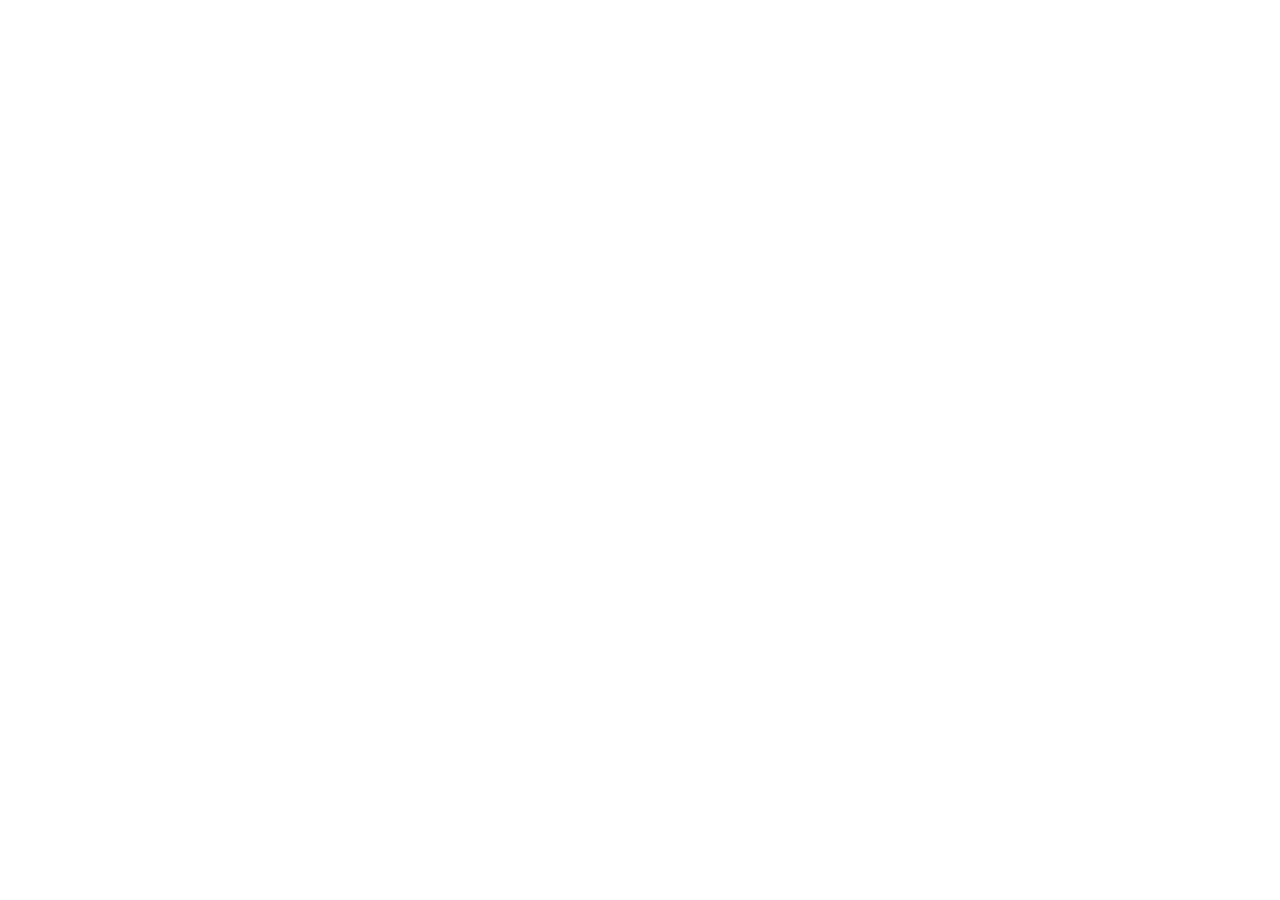
==== app-filmes/index.html @ a07f7c02 "index.html base" ====
<!DOCTYPE html>
<html lang="pt-PT">
<head>
    <meta charset="UTF-8">
    <meta name="viewport" content="width=device-width, initial-scale=1.0">
    <title>Fletnix</title>
</head>
<body>
    
    
</body>
<script></script>
</html>
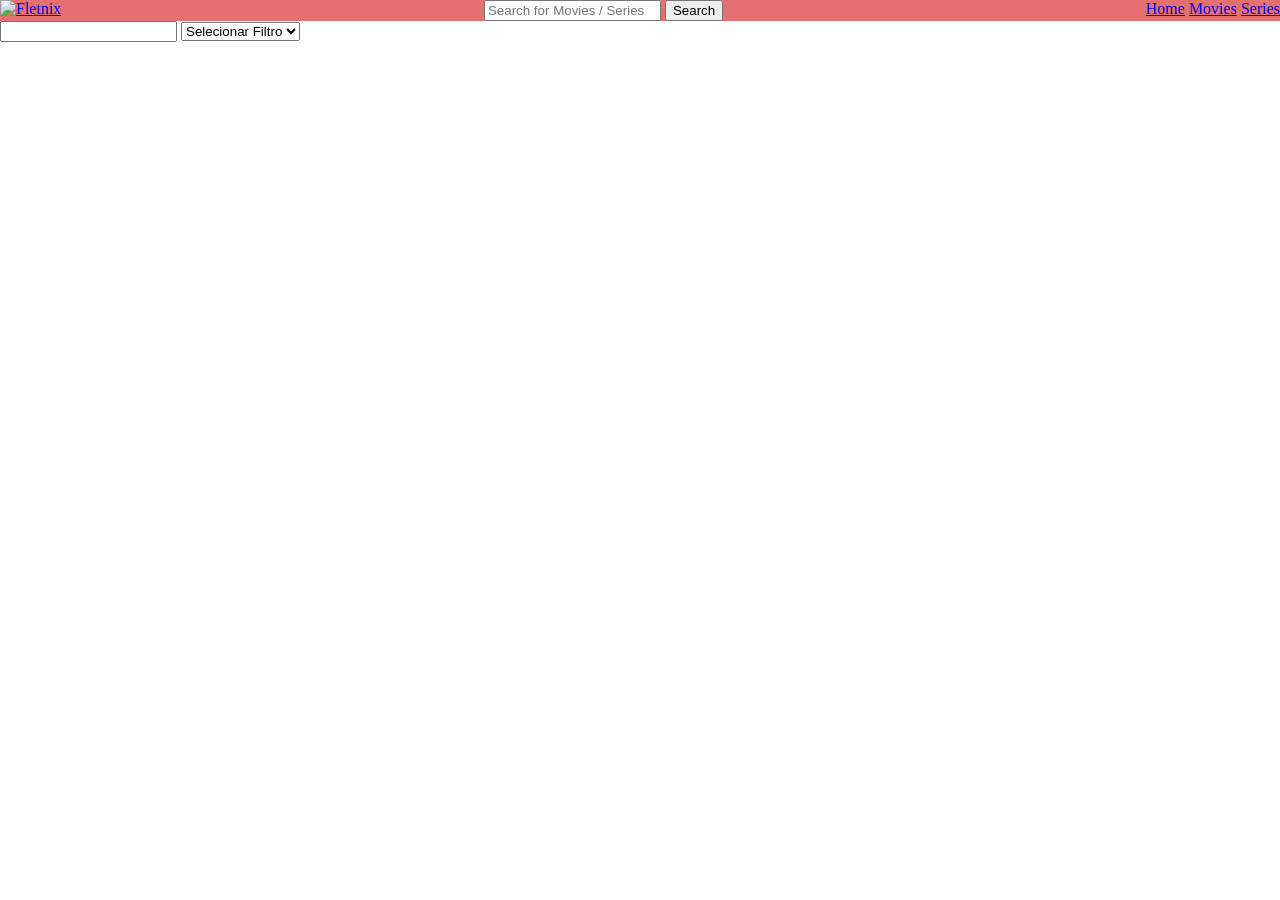
==== commit b2b148b3: "feat: search bar and dislpay results" ====
--- a/app-filmes/index.html
+++ b/app-filmes/index.html
@@ -1,13 +1,42 @@
 <!DOCTYPE html>
 <html lang="pt-PT">
+
 <head>
     <meta charset="UTF-8">
     <meta name="viewport" content="width=device-width, initial-scale=1.0">
     <title>Fletnix</title>
+    <script src="./app.js" type="module"></script>
+    <link rel="stylesheet" href="./style.css">
+    <link rel="icon" href="./Amanita_Muscaria.png">
 </head>
+
 <body>
-    
-    
+    <header>
+        <a href="./index.html"><img src="#" alt="Fletnix"></a>
+        <form action="./index.html" class="haeder-search">
+            <input type="search" name="SEARCH" placeholder="Search for Movies / Series..." id="search-bar">
+            <button id="search-btn">Search</button>
+        </form>
+        <nav>
+            <a href="./index.html">Home</a>
+            <a href="#">Movies</a>
+            <a href="#" target="_blank">Series</a>
+        </nav>
+    </header>
+
+    <main>
+        <section class="filters">
+            <input type="search">
+            <select name="filter" id="filter">
+                <option value="filtro">Selecionar Filtro</option>
+                <option value="ano">Ano</option>
+                <option value="genero">Género</option>
+            </select>
+        </section>
+        <section class="list" id="movies-container">
+        </section>
+    </main>
+
 </body>
-<script></script>
+
 </html>
--- a/app-filmes/style.css
+++ b/app-filmes/style.css
@@ -0,0 +1,32 @@
+body{
+    color: rgba(255, 255, 255, 0.875);
+    margin: 0;
+}
+
+header{
+    display: flex;
+    justify-content: space-between;
+    background-color: rgb(228, 112, 112);
+}
+
+.list{
+    background-color: rgba(0, 0, 0, 0.894);
+}
+
+#movies-container{
+    display: flex;
+    flex-wrap: wrap;
+    justify-content: center;
+}
+
+.card{
+    justify-content: space-between;
+    margin: 20px;
+}
+
+#card-img img{
+    height: 450px;
+    width: 300px;
+    overflow: auto;
+}
+
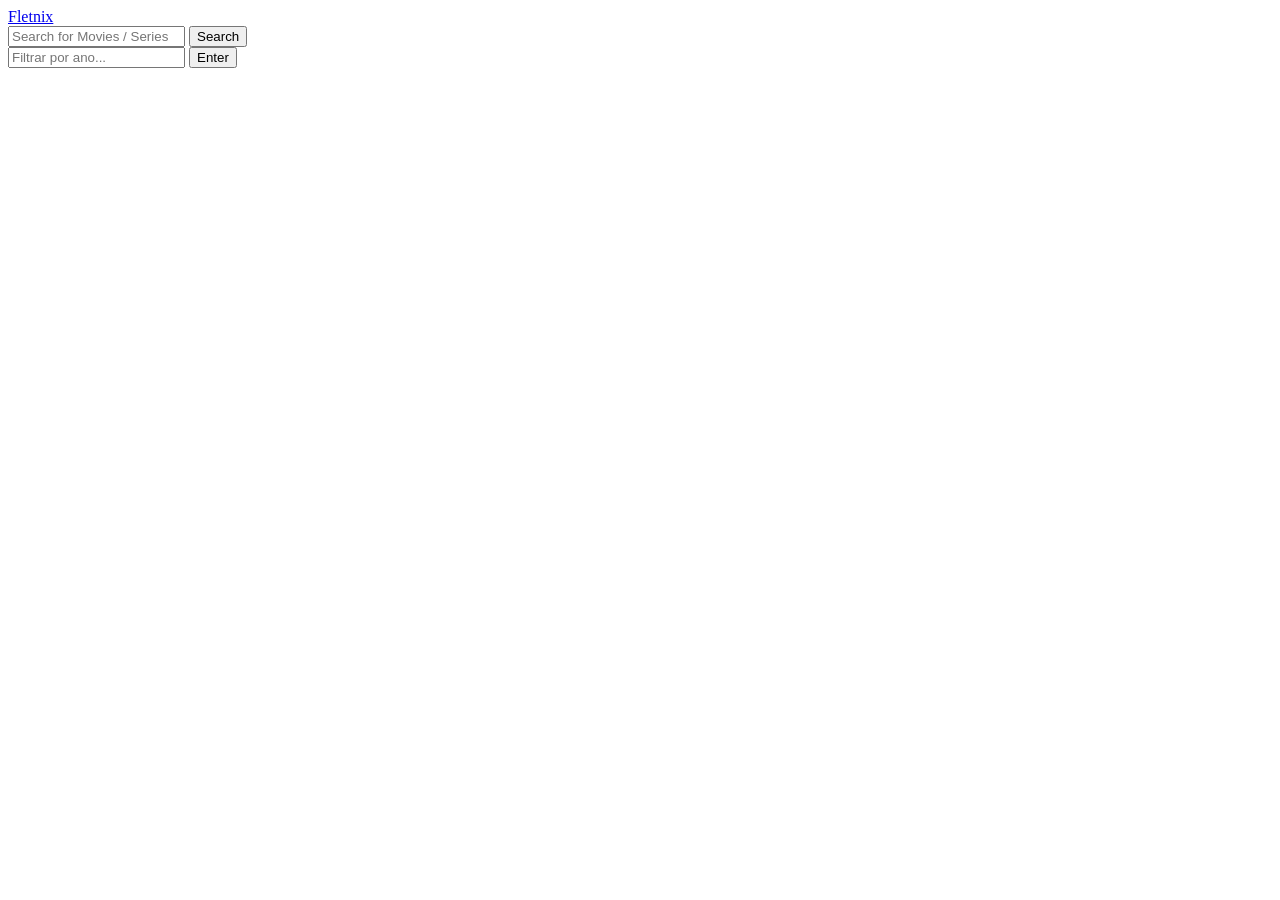
==== commit 2142d1c0: "feat: filter by year" ====
--- a/app-filmes/index.html
+++ b/app-filmes/index.html
@@ -12,26 +12,20 @@
 
 <body>
     <header>
-        <a href="./index.html"><img src="#" alt="Fletnix"></a>
+        <a href="./index.html" id="title">Fletnix</a>
         <form action="./index.html" class="haeder-search">
             <input type="search" name="SEARCH" placeholder="Search for Movies / Series..." id="search-bar">
             <button id="search-btn">Search</button>
         </form>
-        <nav>
-            <a href="./index.html">Home</a>
-            <a href="#">Movies</a>
-            <a href="#" target="_blank">Series</a>
-        </nav>
     </header>
 
     <main>
         <section class="filters">
-            <input type="search">
-            <select name="filter" id="filter">
-                <option value="filtro">Selecionar Filtro</option>
-                <option value="ano">Ano</option>
-                <option value="genero">Género</option>
-            </select>
+            <div>
+                <input type="search" id="filter-text" placeholder="Filtrar por ano...">
+                <button id="filter-btn">Enter</button>
+            </div>
+            <p id="msg"></p>
         </section>
         <section class="list" id="movies-container">
         </section>
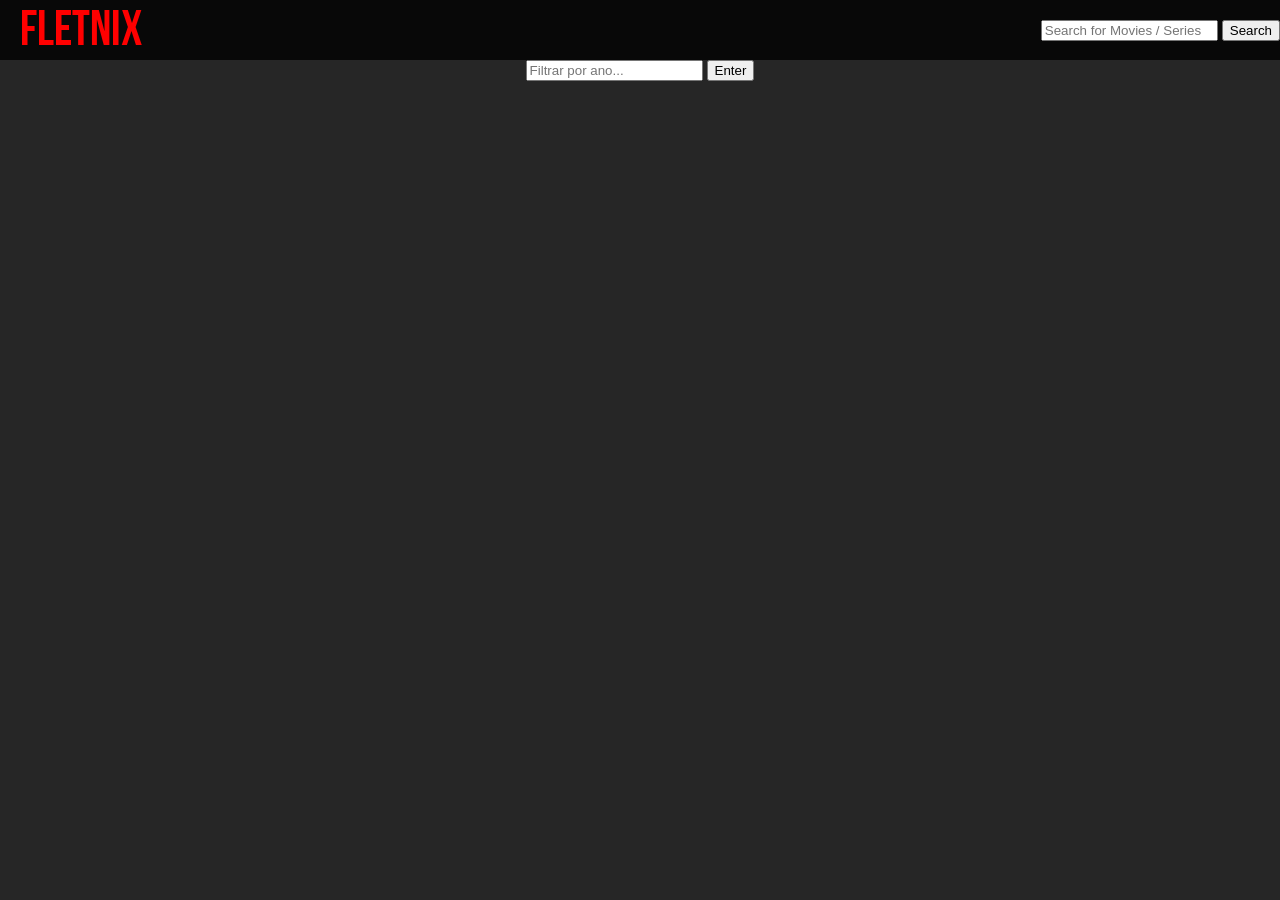
==== commit 7258adf0: "fix: return" ====
--- a/app-filmes/index.html
+++ b/app-filmes/index.html
@@ -13,7 +13,7 @@
 <body>
     <header>
         <a href="./index.html" id="title">Fletnix</a>
-        <form action="./index.html" class="haeder-search">
+        <form action="./index.html" class="header-search">
             <input type="search" name="SEARCH" placeholder="Search for Movies / Series..." id="search-bar">
             <button id="search-btn">Search</button>
         </form>
--- a/app-filmes/style.css
+++ b/app-filmes/style.css
@@ -0,0 +1,54 @@
+@font-face {
+    font-family: 'fletnix';
+    src: url(BebasNeue.otf);
+    font-weight: normal;
+    font-style: normal;
+}
+
+body{
+    color: rgba(255, 255, 255, 0.875);
+    margin: 0;
+    background-color: rgba(0, 0, 0, 0.85);
+}
+
+header{
+    display: flex;
+    justify-content: space-between;
+    background-color: rgba(0, 0, 0, 0.8);
+    align-items: center;
+}
+
+#title{
+    font-family: 'fletnix';
+    text-decoration: none;
+    color: red;
+    font-size: 50px;
+    margin-left: 20px;
+}
+
+
+.filters{
+    display: flex;
+    justify-content: center;
+    align-items: center;
+    flex-direction: column;
+}
+
+
+#movies-container{
+    display: flex;
+    flex-wrap: wrap;
+    justify-content: center;
+}
+
+.card{
+    justify-content: space-between;
+    margin: 20px;
+}
+
+#card-img img{
+    height: 450px;
+    width: 300px;
+    overflow: auto;
+}
+
